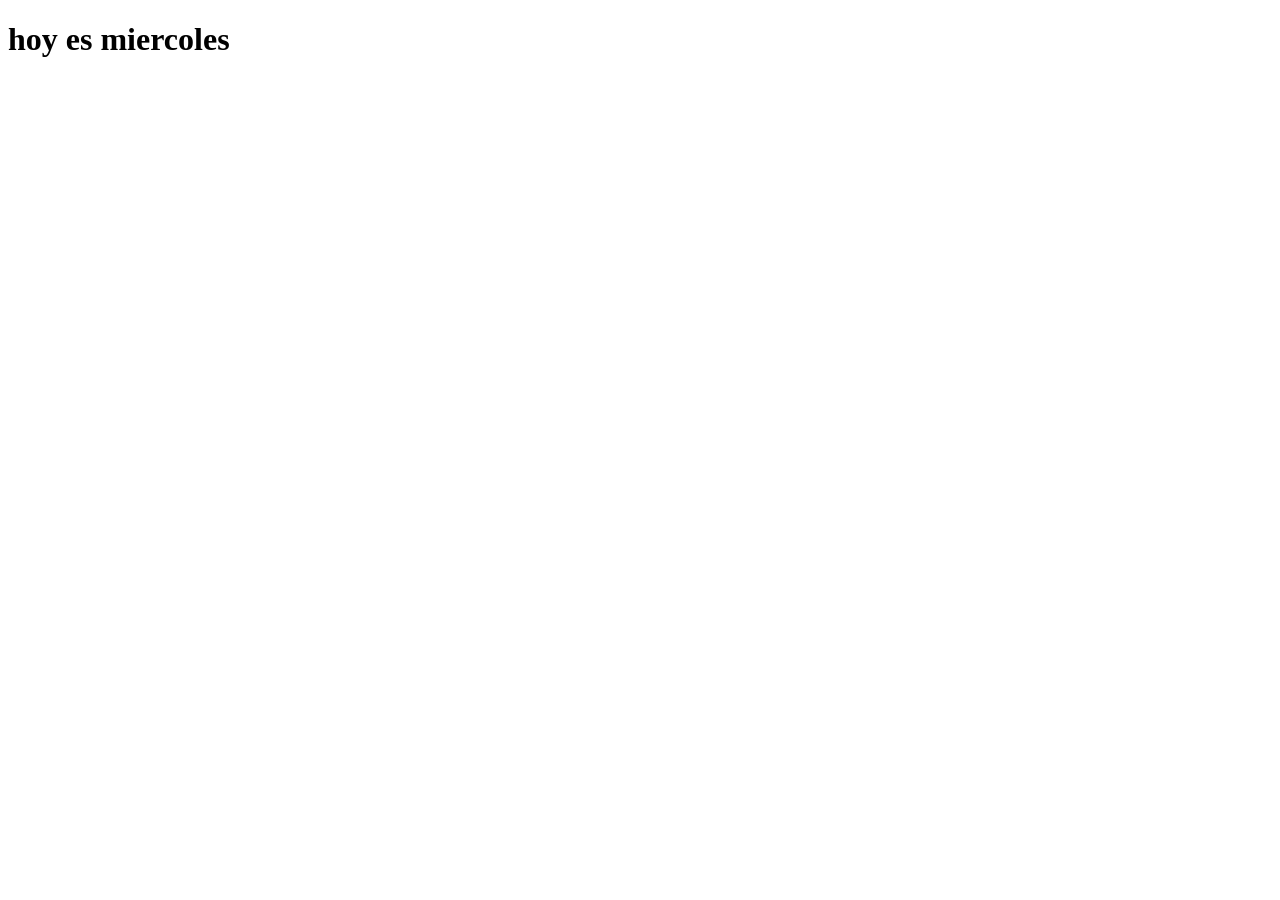
==== src/index.html @ 1a5e524e "first commit" ====
<!doctype html>
<html lang="en">
<head>
  <meta charset="utf-8">
  <title>Angularfundamentos</title>
  <base href="/">
  <meta name="viewport" content="width=device-width, initial-scale=1">
  <link rel="icon" type="image/x-icon" href="favicon.ico">
</head>
<body>
  <h1>hoy es miercoles</h1>
  <app-root></app-root>
</body>
</html>
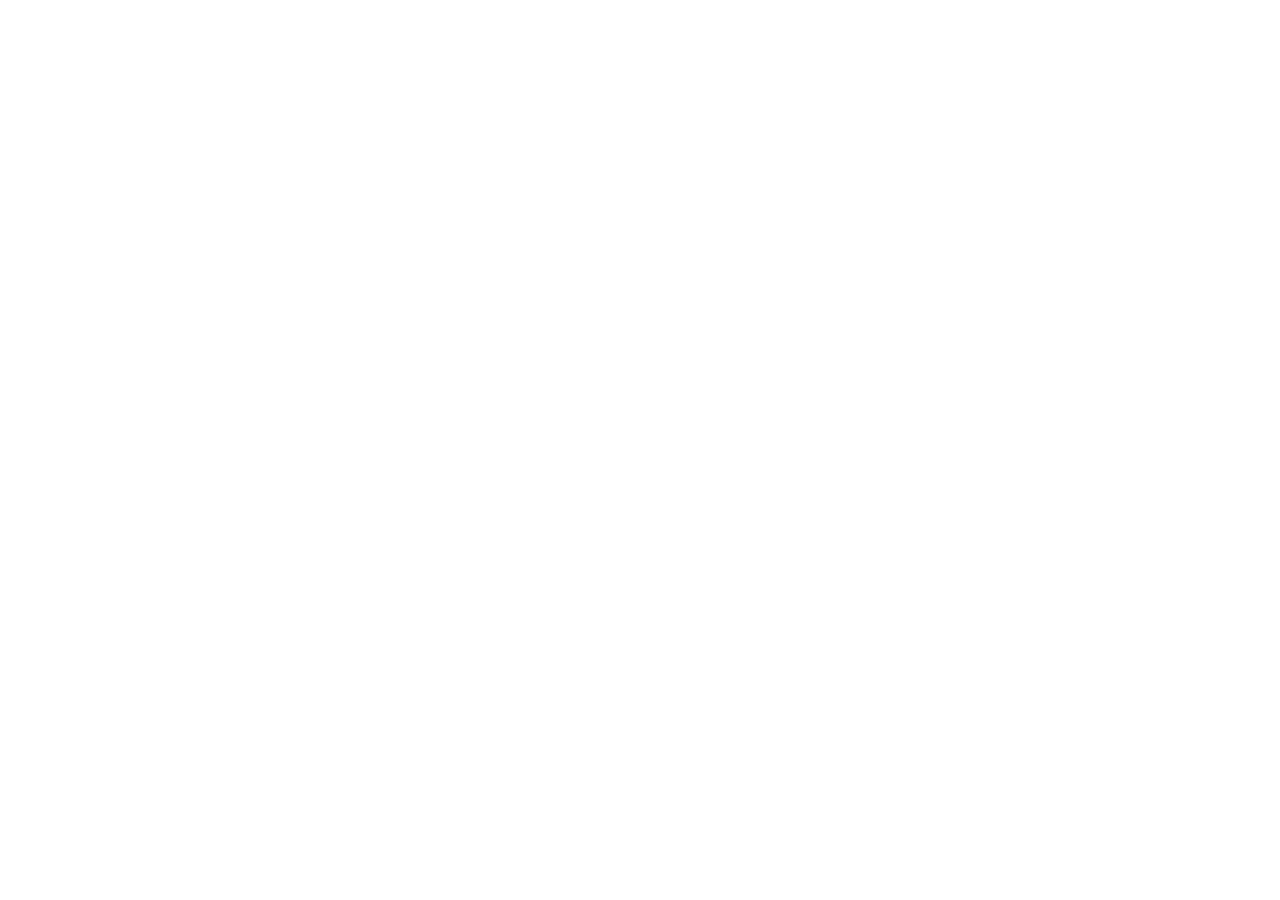
==== commit 583ec1c3: "nuevas cosas de angular temas" ====
--- a/src/index.html
+++ b/src/index.html
@@ -8,7 +8,6 @@
   <link rel="icon" type="image/x-icon" href="favicon.ico">
 </head>
 <body>
-  <h1>hoy es miercoles</h1>
   <app-root></app-root>
 </body>
 </html>
